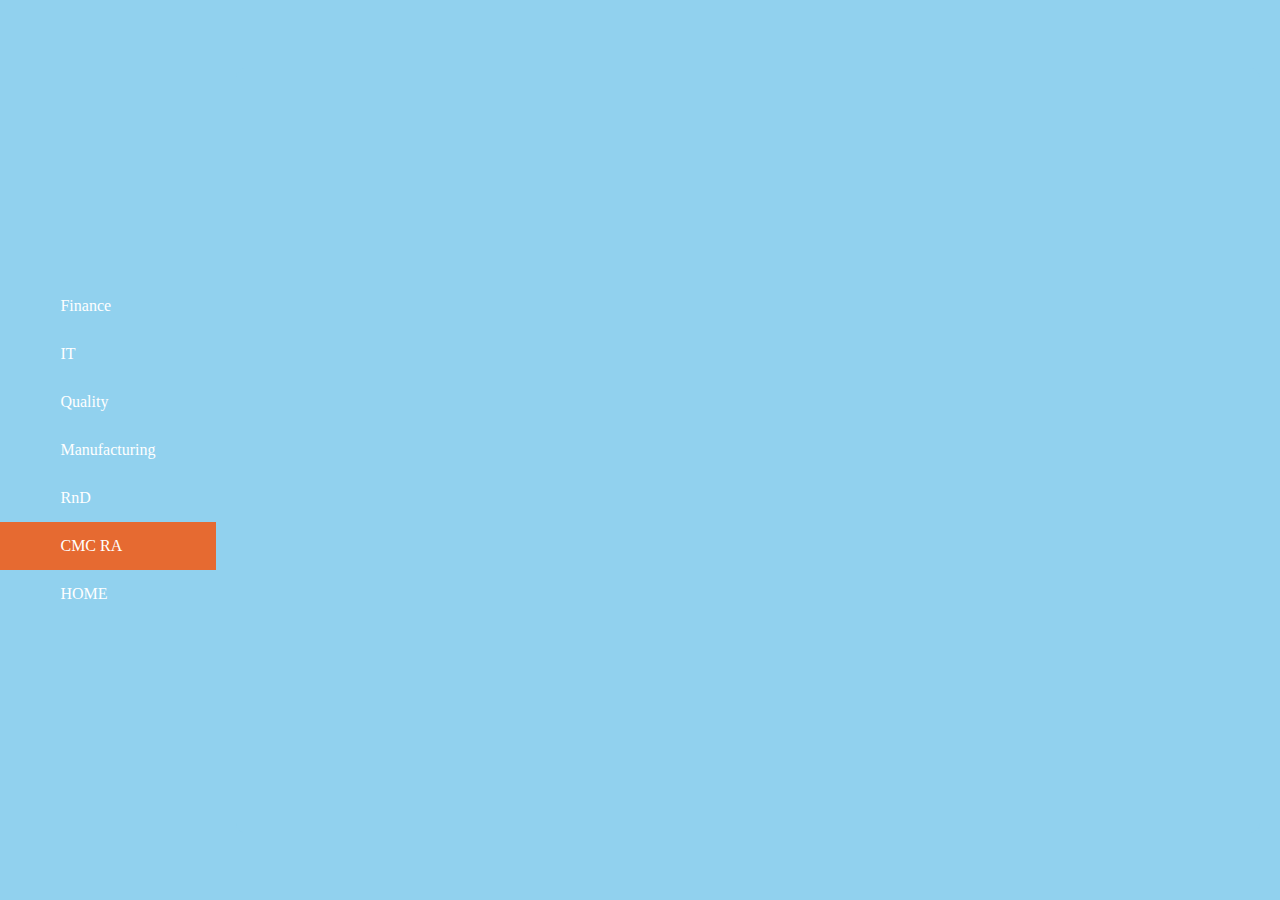
==== Working Slider with nxt and prv/CMC RA.html @ a91177a4 "Update" ====
<!DOCTYPE html>
<html lang="en" dir="ltr">
  <head>
    <meta charset="utf-8">
    <meta name="viewport" content="width=device-width, initial-scale=1.0">
    <title>Responsive Power BI Slider With Next And Previous Buttons</title>
    <link rel="stylesheet" href="style.css">
    <link rel="stylesheet" href="https://cdnjs.cloudflare.com/ajax/libs/font-awesome/5.15.3/css/all.min.css">
  </head>
  <body>

    <nav>
        <ul>
          <li class="menu"><a href="./finance.html">Finance</a></li>
          <li class="menu"><a href="./IT.html">IT</a></li>
          <li class="menu"><a href="./Quality.html">Quality</a></li>
          <li class="menu"><a href="./Manufacturing.html">Manufacturing</a></li>  
          <li class="menu"><a href="./RnD.html">RnD</a></li>
          <li class="menu"><a class="current" href="#">CMC RA</a></li>
        </ul>

          <!-- Button -->

      <div class="showcase-area">
        <div class="container">
          <div class="left">
            <div class="cta">
              <a href="../index.html" class="btn">HOME</a>
            </div>
          </div>

      <!-- End Of Button -->
      </nav>  


    <div class="slider">
      <div class="slide active">
        <iframe width="100%"; height="100%" src="https://app.powerbi.com/reportEmbed?reportId=b0b9a90a-32be-43f5-a4a3-a7dd79d255e4&autoAuth=true&ctid=1192226a-0d8a-498d-be00-7d83129b2fdb&config=eyJjbHVzdGVyVXJsIjoiaHR0cHM6Ly93YWJpLWluZGlhLWNlbnRyYWwtYS1wcmltYXJ5LXJlZGlyZWN0LmFuYWx5c2lzLndpbmRvd3MubmV0LyJ9" frameborder="0" allowFullScreen="true"></iframe>
      </div>

      <div class="slide">
        <iframe width="100%"; height="100%" src="https://app.powerbi.com/reportEmbed?reportId=b0b9a90a-32be-43f5-a4a3-a7dd79d255e4&autoAuth=true&ctid=1192226a-0d8a-498d-be00-7d83129b2fdb&config=eyJjbHVzdGVyVXJsIjoiaHR0cHM6Ly93YWJpLWluZGlhLWNlbnRyYWwtYS1wcmltYXJ5LXJlZGlyZWN0LmFuYWx5c2lzLndpbmRvd3MubmV0LyJ9" frameborder="0" allowFullScreen="true"></iframe>
      </div>

      <div class="slide">
        <iframe width="100%"; height="100%" src="https://app.powerbi.com/reportEmbed?reportId=b0b9a90a-32be-43f5-a4a3-a7dd79d255e4&autoAuth=true&ctid=1192226a-0d8a-498d-be00-7d83129b2fdb&config=eyJjbHVzdGVyVXJsIjoiaHR0cHM6Ly93YWJpLWluZGlhLWNlbnRyYWwtYS1wcmltYXJ5LXJlZGlyZWN0LmFuYWx5c2lzLndpbmRvd3MubmV0LyJ9" frameborder="0" allowFullScreen="true"></iframe>
      </div>

      <div class="slide">
        <iframe width="100%"; height="100%" src="https://app.powerbi.com/reportEmbed?reportId=b0b9a90a-32be-43f5-a4a3-a7dd79d255e4&autoAuth=true&ctid=1192226a-0d8a-498d-be00-7d83129b2fdb&config=eyJjbHVzdGVyVXJsIjoiaHR0cHM6Ly93YWJpLWluZGlhLWNlbnRyYWwtYS1wcmltYXJ5LXJlZGlyZWN0LmFuYWx5c2lzLndpbmRvd3MubmV0LyJ9" frameborder="0" allowFullScreen="true"></iframe>
      </div>

      <div class="slide">
        <iframe width="100%"; height="100%" src="https://app.powerbi.com/reportEmbed?reportId=b0b9a90a-32be-43f5-a4a3-a7dd79d255e4&autoAuth=true&ctid=1192226a-0d8a-498d-be00-7d83129b2fdb&config=eyJjbHVzdGVyVXJsIjoiaHR0cHM6Ly93YWJpLWluZGlhLWNlbnRyYWwtYS1wcmltYXJ5LXJlZGlyZWN0LmFuYWx5c2lzLndpbmRvd3MubmV0LyJ9" frameborder="0" allowFullScreen="true"></iframe>
      </div>

      <div class="navigation">
        <i class="fas fa-chevron-left prev-btn">Prev</i>
        <i class="fas fa-chevron-right next-btn">NXT</i>
      </div>

    </div>


    <!-- ADDED -->

    <script type="text/javascript">
        const slider = document.querySelector(".slider");
        const nextBtn = document.querySelector(".next-btn");
        const prevBtn = document.querySelector(".prev-btn");
        const slides = document.querySelectorAll(".slide");
        const slideIcons = document.querySelectorAll(".slide-icon");
        const numberOfSlides = slides.length;
        var slideNumber = 0;
        
        {/* image slider next button */}
        nextBtn.addEventListener("click", () => {
          slides.forEach((slide) => {
            slide.classList.remove("active");
          });
          slideIcons.forEach((slideIcon) => {
            slideIcon.classList.remove("active");
          });
        
          slideNumber++;
        
          if(slideNumber > (numberOfSlides - 1)){
            slideNumber = 0;
          }
        
          slides[slideNumber].classList.add("active");
          slideIcons[slideNumber].classList.add("active");
        });
        
        {/* image slider previous button */}
        prevBtn.addEventListener("click", () => {
          slides.forEach((slide) => {
            slide.classList.remove("active");
          });
          slideIcons.forEach((slideIcon) => {
            slideIcon.classList.remove("active");
          });
        
          slideNumber--;
        
          if(slideNumber < 0){
            slideNumber = numberOfSlides - 1;
          }
        
          slides[slideNumber].classList.add("active");
          slideIcons[slideNumber].classList.add("active");
        });
        
        {/* image slider autoplay */}
        var playSlider;
        
        var repeater = () => {
          playSlider = setInterval(function(){
            slides.forEach((slide) => {
              slide.classList.remove("active");
            });
            slideIcons.forEach((slideIcon) => {
              slideIcon.classList.remove("active");
            });
        
            slideNumber++;
        
            if(slideNumber > (numberOfSlides - 1)){
              slideNumber = 0;
            }
        
            slides[slideNumber].classList.add("active");
            slideIcons[slideNumber].classList.add("active");
          }, 10000);
        }
        repeater();
        
        {/* stop the image slider autoplay on mouseover */}
        slider.addEventListener("mouseover", () => {
          clearInterval(playSlider);
        });
        
        {/* start the image slider autoplay again on mouseout */}
        slider.addEventListener("mouseout", () => {
          repeater();
        });
        </script>
  </body>
</html>
---- Working Slider with nxt and prv/style.css ----
@import url('https://fonts.googleapis.com/css2?family=Poppins:wght@100;200;300;400;500;600;700;800;900&display=swap');

*{
  margin: 0;
  padding: 0;
  box-sizing: border-box;
  font-family: "Poppins", sans-serif;
}

body{
  height: 100vh;
  display: flex;
  justify-content: center;
  align-items: center;
  background: #91d1ee;
  /* background: #03a5f0; */
}

.slider{
  position: relative;
  background: #91d1ee;
  /* background: #03a5f0; */
  width: 80%;
  /* Made Change- 500px */
  min-height: 85%;
  margin: 20px;
  overflow: hidden;
  border-radius: 10px;
}

.slider .slide{
  position: absolute;
  width: 100%;
  height: 100%;
  clip-path: circle(0% at 0 50%);
}

.slider .slide.active{
  clip-path: circle(150% at 0 50%);
  transition: 2s;
}

.slider .slide img{
  position: absolute;
  width: 100%;
  height: 100%;
  object-fit: cover;
}

/* .slider .slide .info{
  position: absolute;
  color: #222;
  background: rgba(255, 255, 255, 0.3);
  width: 75%;
  margin-top: 50px;
  margin-left: 50px;
  padding: 20px;
  border-radius: 5px;
  box-shadow: 0 5px 25px rgb(1 1 1 / 5%);
}

.slider .slide .info h2{
  font-size: 2em;
  font-weight: 800;
}

.slider .slide .info p{
  font-size: 1em;
  font-weight: 400;
} */

.navigation{
  height: 500px;
  display: flex;
  align-items: center;
  justify-content: space-between;
  opacity: 0;
  transition: opacity 0.5s ease;
}

.slider:hover .navigation{
  opacity: 1;
}

.prev-btn, .next-btn{
  z-index: 999;
  font-size: 2em;
  color: rgba(239, 105, 32, 0.959);
  background: rgba(255, 255, 255, 0.8);
  padding: 10px;
  cursor: pointer;
}

.prev-btn{
  border-top-right-radius: 10px;
  border-bottom-right-radius: 10px;
}

.next-btn{
  border-top-left-radius: 3px;
  border-bottom-left-radius: 3px;
}

.navigation-visibility{
  z-index: 999;
  display: flex;
  justify-content: center;
}

.navigation-visibility .slide-icon{
  z-index: 999;
  background: rgba(255, 255, 255, 0.5);
  width: 20px;
  height: 10px;
  transform: translateY(-50px);
  margin: 0 6px;
  border-radius: 2px;
  box-shadow: 0 5px 25px rgb(1 1 1 / 20%);
  
}

/* .navigation-visibility .slide-icon.active{
  background: #4285F4;
} */

@media (max-width: 900px){
  .slider{
    width: 100%;
  }

  .slider .slide .info{
    position: relative;
    width: 80%;
    margin-left: auto;
    margin-right: auto;
  }
}

@media (max-width: 500px){
  .slider .slide .info h2{
    font-size: 1.8em;
    line-height: 40px;
  }

  .slider .slide .info p{
    font-size: 0.9em;
  }
}

/* Sidebar Added */

.menu{
  position: relative;
}

.menu:focus .ani-menu,
.menu:focus-within .ani-menu,
.menu:hover .ani-menu{
  visibility: visible;
  opacity: 1;
  z-index: 1;
  transform: translateY(0);
  transition-delay: 0s, 0s, 0.3s;
}

nav a{
  color: #fff;
  display: block;
  padding: 15px 60px;
  text-decoration: none;
  font-family: big john;

}

.ani-menu a{
  width: 70%;
  padding: 15px 30px;
  font-family: roboto;
}

.ani-menu a:hover {
  background:#262626;
}

nav a:hover{
  background: rgb(233, 118, 17);
}
/* Working Fine till */
nav ul, nav ul li{
  list-style: none;
  padding: 0;
  margin: 0;
}

/* Current Page Indicator */
.menu .current {
  background-color: rgb(230, 106, 49);
}


/* Button */
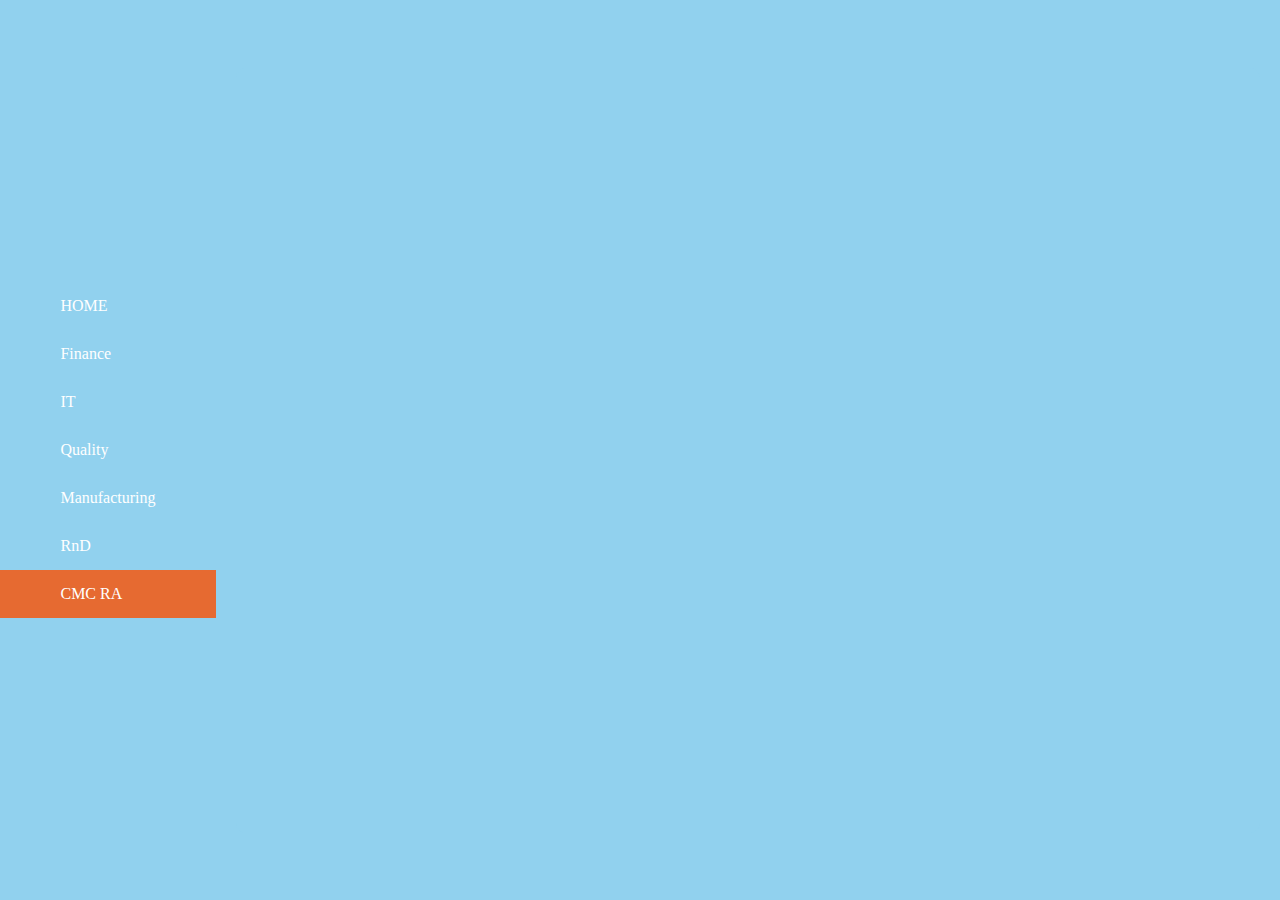
==== commit dae9dd4b: "Change Home Button" ====
--- a/Working Slider with nxt and prv/CMC RA.html
+++ b/Working Slider with nxt and prv/CMC RA.html
@@ -10,16 +10,7 @@
   <body>
 
     <nav>
-        <ul>
-          <li class="menu"><a href="./finance.html">Finance</a></li>
-          <li class="menu"><a href="./IT.html">IT</a></li>
-          <li class="menu"><a href="./Quality.html">Quality</a></li>
-          <li class="menu"><a href="./Manufacturing.html">Manufacturing</a></li>  
-          <li class="menu"><a href="./RnD.html">RnD</a></li>
-          <li class="menu"><a class="current" href="#">CMC RA</a></li>
-        </ul>
-
-          <!-- Button -->
+      <!-- HOME -->
 
       <div class="showcase-area">
         <div class="container">
@@ -29,34 +20,47 @@
             </div>
           </div>
 
+        <!-- Navigation -->
+
+        <ul>
+         <li class="menu"><a href="./finance.html">Finance</a></li>
+          <li class="menu"><a href="./IT.html">IT</a></li>
+          <li class="menu"><a href="./Quality.html">Quality</a></li>
+          <li class="menu"><a href="./Manufacturing.html">Manufacturing</a></li>  
+          <li class="menu"><a href="./RnD.html">RnD</a></li>
+          <li class="menu"><a class="current" href="#">CMC RA</a></li>
+        </ul>
+
+     
+
       <!-- End Of Button -->
       </nav>  
 
 
     <div class="slider">
       <div class="slide active">
-        <iframe width="100%"; height="100%" src="https://app.powerbi.com/reportEmbed?reportId=b0b9a90a-32be-43f5-a4a3-a7dd79d255e4&autoAuth=true&ctid=1192226a-0d8a-498d-be00-7d83129b2fdb&config=eyJjbHVzdGVyVXJsIjoiaHR0cHM6Ly93YWJpLWluZGlhLWNlbnRyYWwtYS1wcmltYXJ5LXJlZGlyZWN0LmFuYWx5c2lzLndpbmRvd3MubmV0LyJ9" frameborder="0" allowFullScreen="true"></iframe>
+        <iframe title="V03 CMC RA MIS Live Dashboard 1" width="100%" height="100%" src="https://app.powerbi.com/reportEmbed?reportId=9c81dc7e-d23e-48e6-bec4-95f85cb245f9&autoAuth=true&ctid=2cdff497-36f7-4e88-b0ba-13c895a6f720&config=eyJjbHVzdGVyVXJsIjoiaHR0cHM6Ly93YWJpLWluZGlhLWNlbnRyYWwtYS1wcmltYXJ5LXJlZGlyZWN0LmFuYWx5c2lzLndpbmRvd3MubmV0LyJ9" frameborder="0" allowFullScreen="true"></iframe>
       </div>
 
       <div class="slide">
-        <iframe width="100%"; height="100%" src="https://app.powerbi.com/reportEmbed?reportId=b0b9a90a-32be-43f5-a4a3-a7dd79d255e4&autoAuth=true&ctid=1192226a-0d8a-498d-be00-7d83129b2fdb&config=eyJjbHVzdGVyVXJsIjoiaHR0cHM6Ly93YWJpLWluZGlhLWNlbnRyYWwtYS1wcmltYXJ5LXJlZGlyZWN0LmFuYWx5c2lzLndpbmRvd3MubmV0LyJ9" frameborder="0" allowFullScreen="true"></iframe>
+        <iframe title="V03 CMC RA MIS Live Dashboard 2" width="100%" height="100%" src="https://app.powerbi.com/reportEmbed?reportId=2954ff4c-fc41-44dc-9967-c21a539b9eb0&autoAuth=true&ctid=2cdff497-36f7-4e88-b0ba-13c895a6f720&config=eyJjbHVzdGVyVXJsIjoiaHR0cHM6Ly93YWJpLWluZGlhLWNlbnRyYWwtYS1wcmltYXJ5LXJlZGlyZWN0LmFuYWx5c2lzLndpbmRvd3MubmV0LyJ9" frameborder="0" allowFullScreen="true"></iframe>
       </div>
 
       <div class="slide">
-        <iframe width="100%"; height="100%" src="https://app.powerbi.com/reportEmbed?reportId=b0b9a90a-32be-43f5-a4a3-a7dd79d255e4&autoAuth=true&ctid=1192226a-0d8a-498d-be00-7d83129b2fdb&config=eyJjbHVzdGVyVXJsIjoiaHR0cHM6Ly93YWJpLWluZGlhLWNlbnRyYWwtYS1wcmltYXJ5LXJlZGlyZWN0LmFuYWx5c2lzLndpbmRvd3MubmV0LyJ9" frameborder="0" allowFullScreen="true"></iframe>
+        <iframe title="V03 CMC RA MIS Live Dashboard 3" width="100%" height="100%" src="https://app.powerbi.com/reportEmbed?reportId=2488872d-e3c9-4265-b3e1-0eec1b9a72b7&autoAuth=true&ctid=2cdff497-36f7-4e88-b0ba-13c895a6f720&config=eyJjbHVzdGVyVXJsIjoiaHR0cHM6Ly93YWJpLWluZGlhLWNlbnRyYWwtYS1wcmltYXJ5LXJlZGlyZWN0LmFuYWx5c2lzLndpbmRvd3MubmV0LyJ9" frameborder="0" allowFullScreen="true"></iframe>
       </div>
 
       <div class="slide">
-        <iframe width="100%"; height="100%" src="https://app.powerbi.com/reportEmbed?reportId=b0b9a90a-32be-43f5-a4a3-a7dd79d255e4&autoAuth=true&ctid=1192226a-0d8a-498d-be00-7d83129b2fdb&config=eyJjbHVzdGVyVXJsIjoiaHR0cHM6Ly93YWJpLWluZGlhLWNlbnRyYWwtYS1wcmltYXJ5LXJlZGlyZWN0LmFuYWx5c2lzLndpbmRvd3MubmV0LyJ9" frameborder="0" allowFullScreen="true"></iframe>
+        <iframe title="CMCR MIS Dashboard" width="100%" height="100%" src="https://app.powerbi.com/reportEmbed?reportId=9b39cc24-4125-47f1-af2f-1eaac0006bb7&autoAuth=true&ctid=2cdff497-36f7-4e88-b0ba-13c895a6f720&config=eyJjbHVzdGVyVXJsIjoiaHR0cHM6Ly93YWJpLWluZGlhLWNlbnRyYWwtYS1wcmltYXJ5LXJlZGlyZWN0LmFuYWx5c2lzLndpbmRvd3MubmV0LyJ9" frameborder="0" allowFullScreen="true"></iframe>
       </div>
 
-      <div class="slide">
+      <!-- <div class="slide">
         <iframe width="100%"; height="100%" src="https://app.powerbi.com/reportEmbed?reportId=b0b9a90a-32be-43f5-a4a3-a7dd79d255e4&autoAuth=true&ctid=1192226a-0d8a-498d-be00-7d83129b2fdb&config=eyJjbHVzdGVyVXJsIjoiaHR0cHM6Ly93YWJpLWluZGlhLWNlbnRyYWwtYS1wcmltYXJ5LXJlZGlyZWN0LmFuYWx5c2lzLndpbmRvd3MubmV0LyJ9" frameborder="0" allowFullScreen="true"></iframe>
-      </div>
+      </div> -->
 
       <div class="navigation">
-        <i class="fas fa-chevron-left prev-btn">Prev</i>
-        <i class="fas fa-chevron-right next-btn">NXT</i>
+        <i class="fas fa-chevron-left prev-btn"></i>
+        <i class="fas fa-chevron-right next-btn"></i>
       </div>
 
     </div>
